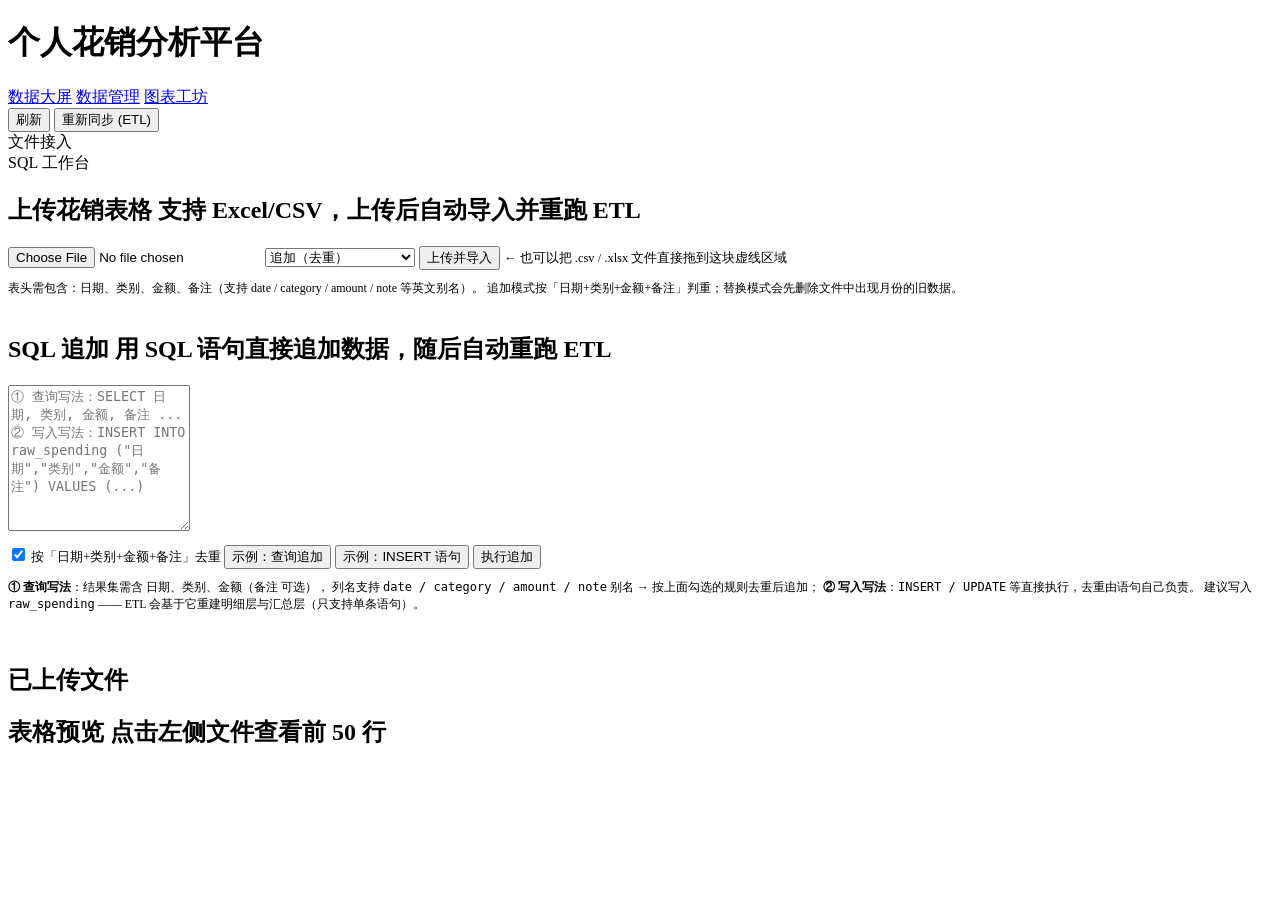
==== web/static/source.html @ cdfc2930 "个人花销分析平台 v1.0：新需求优化 - SQL 工作台：语句白名单（SELECT 查询 + CREATE 建表放行，改数/删表拒绝） - 新增「保存为表」（SELECT 结果一键落库）与「导出 C" ====
<!DOCTYPE html>
<html lang="zh-CN">
<head>
<meta charset="UTF-8" />
<meta name="viewport" content="width=device-width, initial-scale=1.0" />
<title>数据管理 · 个人花销分析平台</title>
<link rel="stylesheet" href="/static/app.css" />
</head>
<body>
<header>
  <h1>个人花销分析平台</h1>
  <nav class="nav">
    <a href="/">数据大屏</a>
    <a href="/source" class="active">数据管理</a>
    <a href="/charts">图表工坊</a>
  </nav>
  <span class="spacer"></span>
  <button class="btn" onclick="refreshTab()">刷新</button>
  <button class="btn primary" onclick="triggerEtl()">重新同步 (ETL)</button>
</header>

<div class="wrap">
  <div class="tabs">
    <div class="tab active" data-tab="files" onclick="switchTab('files')">文件接入</div>
    <div class="tab" data-tab="sql" onclick="switchTab('sql')">SQL 工作台</div>
  </div>

  <!-- ==================== 文件接入 ==================== -->
  <div id="tab-files" class="tabpanel" style="display:flex;flex-direction:column;gap:16px">
    <div class="panel">
      <h2>上传花销表格 <span class="tag">支持 Excel/CSV，上传后自动导入并重跑 ETL</span></h2>
      <div class="dropfile" id="dropZone">
        <input type="file" id="fileInput" accept=".csv,.xlsx,.xls" />
        <select id="ingestMode" style="width:150px">
          <option value="append">追加（去重）</option>
          <option value="replace">替换该月份</option>
        </select>
        <button class="btn primary" id="uploadBtn" onclick="uploadFile()">上传并导入</button>
        <span class="muted" style="font-size:12.5px">← 也可以把 .csv / .xlsx 文件直接拖到这块虚线区域</span>
      </div>
      <p class="muted" style="margin:10px 0 0;font-size:12px">
        表头需包含：日期、类别、金额、备注（支持 date / category / amount / note 等英文别名）。
        追加模式按「日期+类别+金额+备注」判重；替换模式会先删除文件中出现月份的旧数据。
      </p>
    </div>

    <div class="panel">
      <h2>SQL 追加 <span class="tag">用 SQL 语句直接追加数据，随后自动重跑 ETL</span></h2>
      <textarea id="appendSql" class="editor" spellcheck="false" style="height:140px"
        placeholder="① 查询写法：SELECT 日期, 类别, 金额, 备注 ...&#10;② 写入写法：INSERT INTO raw_spending (&quot;日期&quot;,&quot;类别&quot;,&quot;金额&quot;,&quot;备注&quot;) VALUES (...)"></textarea>
      <div class="flex" style="margin-top:10px">
        <label class="flex" style="gap:6px;font-size:12.5px;color:var(--muted);cursor:pointer">
          <input type="checkbox" id="appendDedup" checked /> 按「日期+类别+金额+备注」去重
        </label>
        <span class="spacer" style="flex:1"></span>
        <button class="btn" onclick="setAppendExample(0)">示例：查询追加</button>
        <button class="btn" onclick="setAppendExample(1)">示例：INSERT 语句</button>
        <button class="btn primary" id="appendBtn" onclick="appendBySql()">执行追加</button>
      </div>
      <p class="muted" style="margin:10px 0 0;font-size:12px">
        <b>① 查询写法</b>：结果集需含 <code>日期</code>、<code>类别</code>、<code>金额</code>（<code>备注</code> 可选），
        列名支持 <code>date / category / amount / note</code> 别名 → 按上面勾选的规则去重后追加；
        <b>② 写入写法</b>：<code>INSERT / UPDATE</code> 等直接执行，去重由语句自己负责。
        建议写入 <code>raw_spending</code> —— ETL 会基于它重建明细层与汇总层（只支持单条语句）。
      </p>
    </div>

    <div class="cards" id="layerCards"></div>

    <div class="grid2">
      <div class="panel">
        <h2>已上传文件 <span class="tag" id="fileCount"></span></h2>
        <div class="scroll" id="fileList"></div>
      </div>
      <div class="panel">
        <h2>表格预览 <span class="tag" id="previewTag">点击左侧文件查看前 50 行</span></h2>
        <div class="scroll" id="previewBox" style="max-height:520px"></div>
      </div>
    </div>
  </div>

  <!-- ==================== SQL 工作台 ==================== -->
  <div id="tab-sql" class="tabpanel" style="display:none">
    <div class="sql-layout">
      <div class="panel">
        <h2>数据库表 <span class="tag" id="tableCount"></span></h2>
        <div class="tablelist" id="tableList"></div>
        <p class="muted" style="font-size:11.5px;margin:10px 0 0">点击表名可预览前 100 行</p>
      </div>

      <div>
        <div class="panel">
          <h2>SQL 编辑器 <span class="tag">支持 SELECT 查询与 CREATE 建表 · 结果可「保存为表」或导出 CSV · Ctrl + Enter 执行</span></h2>
          <textarea id="editor" class="editor" spellcheck="false"></textarea>
          <div class="flex" style="margin-top:10px">
            <button class="btn primary" id="runBtn" onclick="runSql()">▶ 执行</button>
            <button class="btn" id="saveBtn" onclick="saveAsTable()">💾 保存为表</button>
            <button class="btn" id="exportBtn" onclick="exportSql()">⬇ 导出 CSV</button>
            <button class="btn" onclick="setExample(0)">示例：建汇总表</button>
            <button class="btn" onclick="setExample(1)">示例：查询 Top</button>
            <button class="btn" onclick="setExample(2)">示例：自定义指标</button>
            <button class="btn" onclick="clearSql()">清空</button>
            <span class="spacer" style="flex:1"></span>
            <span class="muted" id="sqlHint" style="font-size:12px"></span>
          </div>
        </div>

        <div class="panel" style="margin-top:16px">
          <h2>执行结果 <span class="tag" id="resultTag"></span></h2>
          <div id="resultBox" class="scroll" style="max-height:520px">
            <div class="empty">输入 SQL 后点击「执行」</div>
          </div>
        </div>
      </div>
    </div>
  </div>
</div>

<div class="toast" id="toast"></div>
<script src="/static/common.js"></script>
<script src="/static/source.js"></script>
</body>
</html>
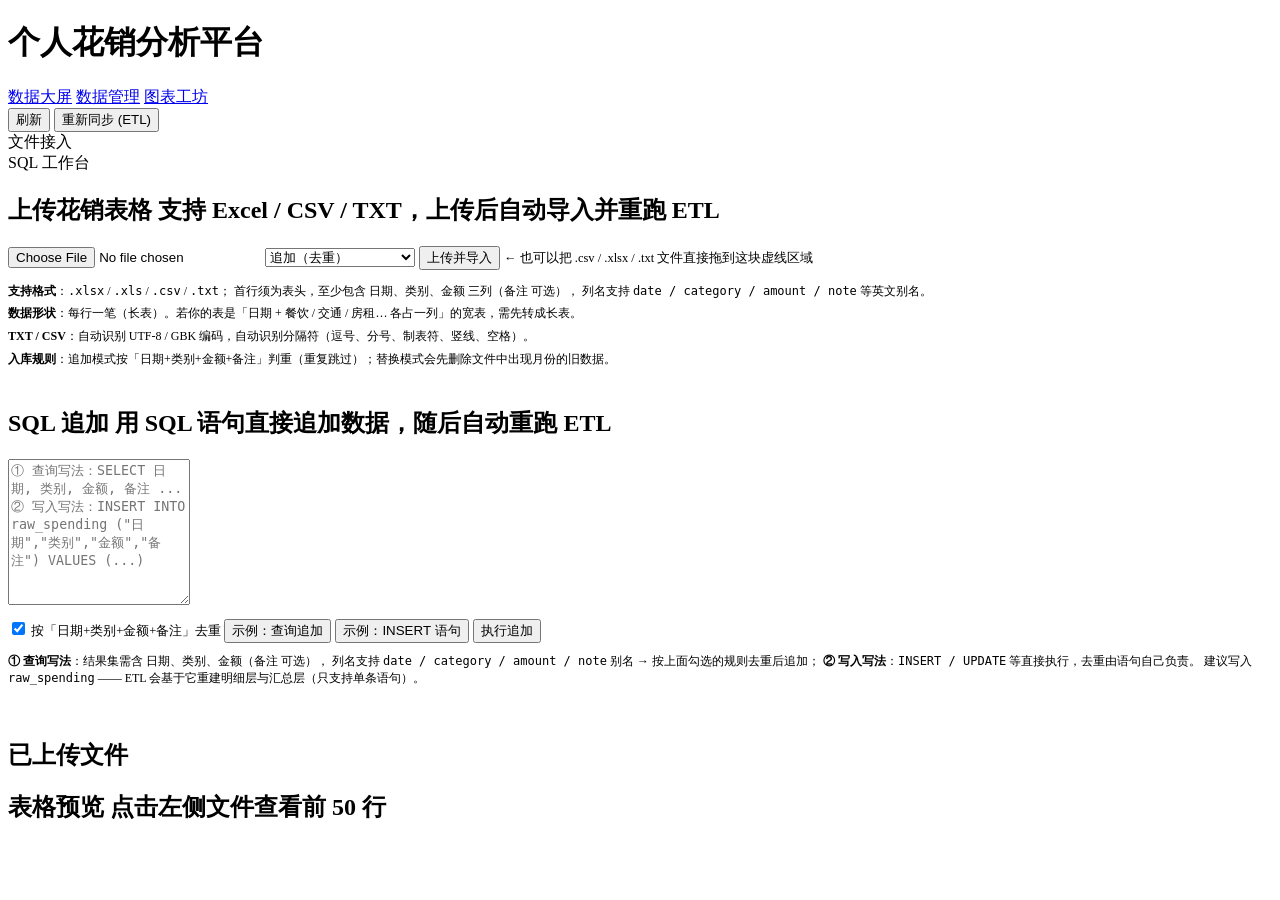
==== commit baa8cbac: "上传支持 TXT：自动识别编码与分隔符，页面补充格式说明" ====
--- a/web/static/source.html
+++ b/web/static/source.html
@@ -28,19 +28,23 @@
   <!-- ==================== 文件接入 ==================== -->
   <div id="tab-files" class="tabpanel" style="display:flex;flex-direction:column;gap:16px">
     <div class="panel">
-      <h2>上传花销表格 <span class="tag">支持 Excel/CSV，上传后自动导入并重跑 ETL</span></h2>
+      <h2>上传花销表格 <span class="tag">支持 Excel / CSV / TXT，上传后自动导入并重跑 ETL</span></h2>
       <div class="dropfile" id="dropZone">
-        <input type="file" id="fileInput" accept=".csv,.xlsx,.xls" />
+        <input type="file" id="fileInput" accept=".csv,.xlsx,.xls,.txt" />
         <select id="ingestMode" style="width:150px">
           <option value="append">追加（去重）</option>
           <option value="replace">替换该月份</option>
         </select>
         <button class="btn primary" id="uploadBtn" onclick="uploadFile()">上传并导入</button>
-        <span class="muted" style="font-size:12.5px">← 也可以把 .csv / .xlsx 文件直接拖到这块虚线区域</span>
+        <span class="muted" style="font-size:12.5px">← 也可以把 .csv / .xlsx / .txt 文件直接拖到这块虚线区域</span>
       </div>
-      <p class="muted" style="margin:10px 0 0;font-size:12px">
-        表头需包含：日期、类别、金额、备注（支持 date / category / amount / note 等英文别名）。
-        追加模式按「日期+类别+金额+备注」判重；替换模式会先删除文件中出现月份的旧数据。
+      <p class="muted" style="margin:10px 0 0;font-size:12px;line-height:1.9">
+        <b>支持格式</b>：<code>.xlsx</code> / <code>.xls</code> / <code>.csv</code> / <code>.txt</code>；
+        首行须为表头，至少包含 <code>日期</code>、<code>类别</code>、<code>金额</code> 三列（<code>备注</code> 可选），
+        列名支持 <code>date / category / amount / note</code> 等英文别名。<br/>
+        <b>数据形状</b>：每行一笔（长表）。若你的表是「日期 + 餐饮 / 交通 / 房租… 各占一列」的宽表，需先转成长表。<br/>
+        <b>TXT / CSV</b>：自动识别 UTF-8 / GBK 编码，自动识别分隔符（逗号、分号、制表符、竖线、空格）。<br/>
+        <b>入库规则</b>：追加模式按「日期+类别+金额+备注」判重（重复跳过）；替换模式会先删除文件中出现月份的旧数据。
       </p>
     </div>
 
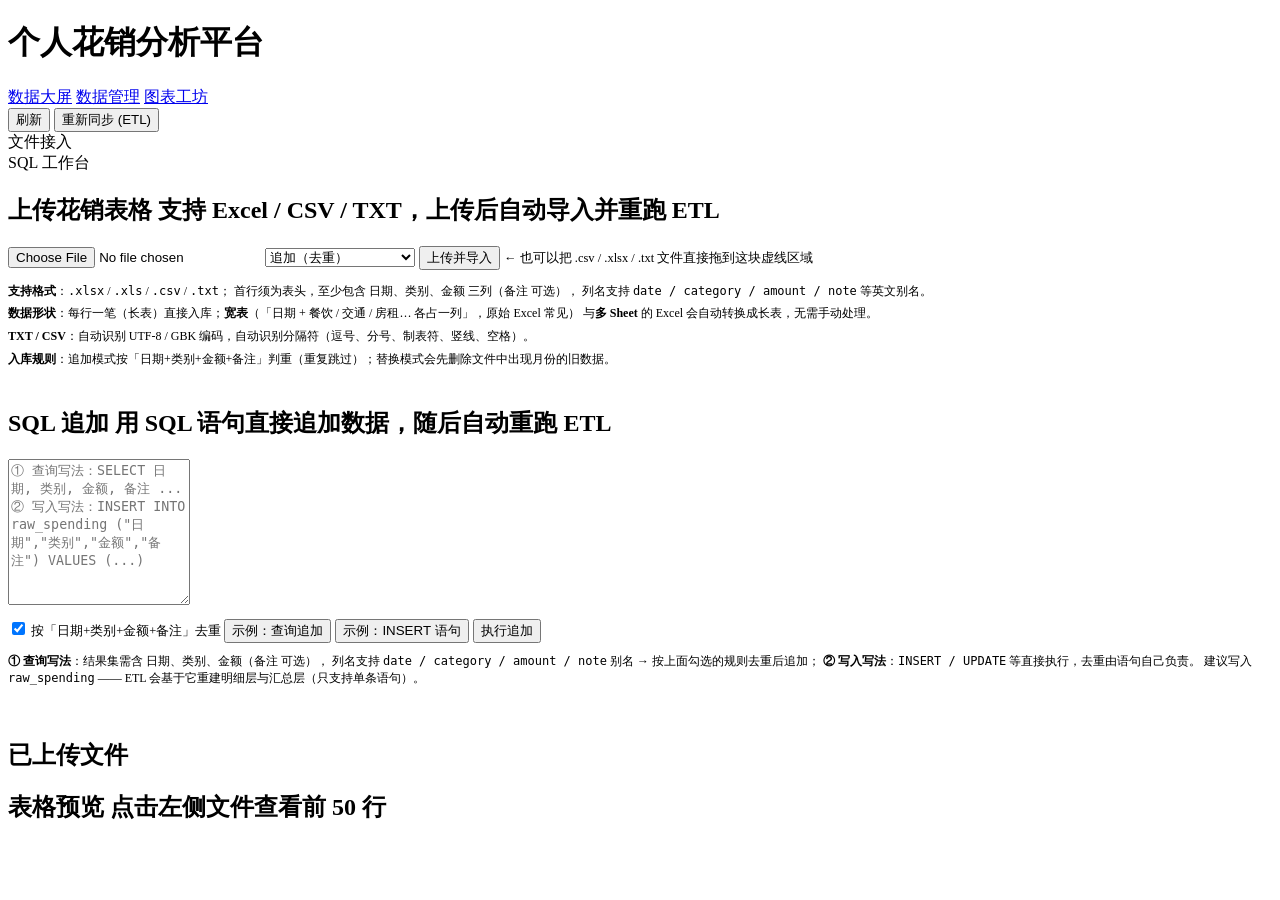
==== commit 50d72cea: "上传支持宽表/多Sheet Excel 自动转长表；拖拽上传改为直传文件对象" ====
--- a/web/static/source.html
+++ b/web/static/source.html
@@ -42,7 +42,8 @@
         <b>支持格式</b>：<code>.xlsx</code> / <code>.xls</code> / <code>.csv</code> / <code>.txt</code>；
         首行须为表头，至少包含 <code>日期</code>、<code>类别</code>、<code>金额</code> 三列（<code>备注</code> 可选），
         列名支持 <code>date / category / amount / note</code> 等英文别名。<br/>
-        <b>数据形状</b>：每行一笔（长表）。若你的表是「日期 + 餐饮 / 交通 / 房租… 各占一列」的宽表，需先转成长表。<br/>
+        <b>数据形状</b>：每行一笔（长表）直接入库；<b>宽表</b>（「日期 + 餐饮 / 交通 / 房租… 各占一列」，原始 Excel 常见）
+        与<b>多 Sheet</b> 的 Excel 会自动转换成长表，无需手动处理。<br/>
         <b>TXT / CSV</b>：自动识别 UTF-8 / GBK 编码，自动识别分隔符（逗号、分号、制表符、竖线、空格）。<br/>
         <b>入库规则</b>：追加模式按「日期+类别+金额+备注」判重（重复跳过）；替换模式会先删除文件中出现月份的旧数据。
       </p>
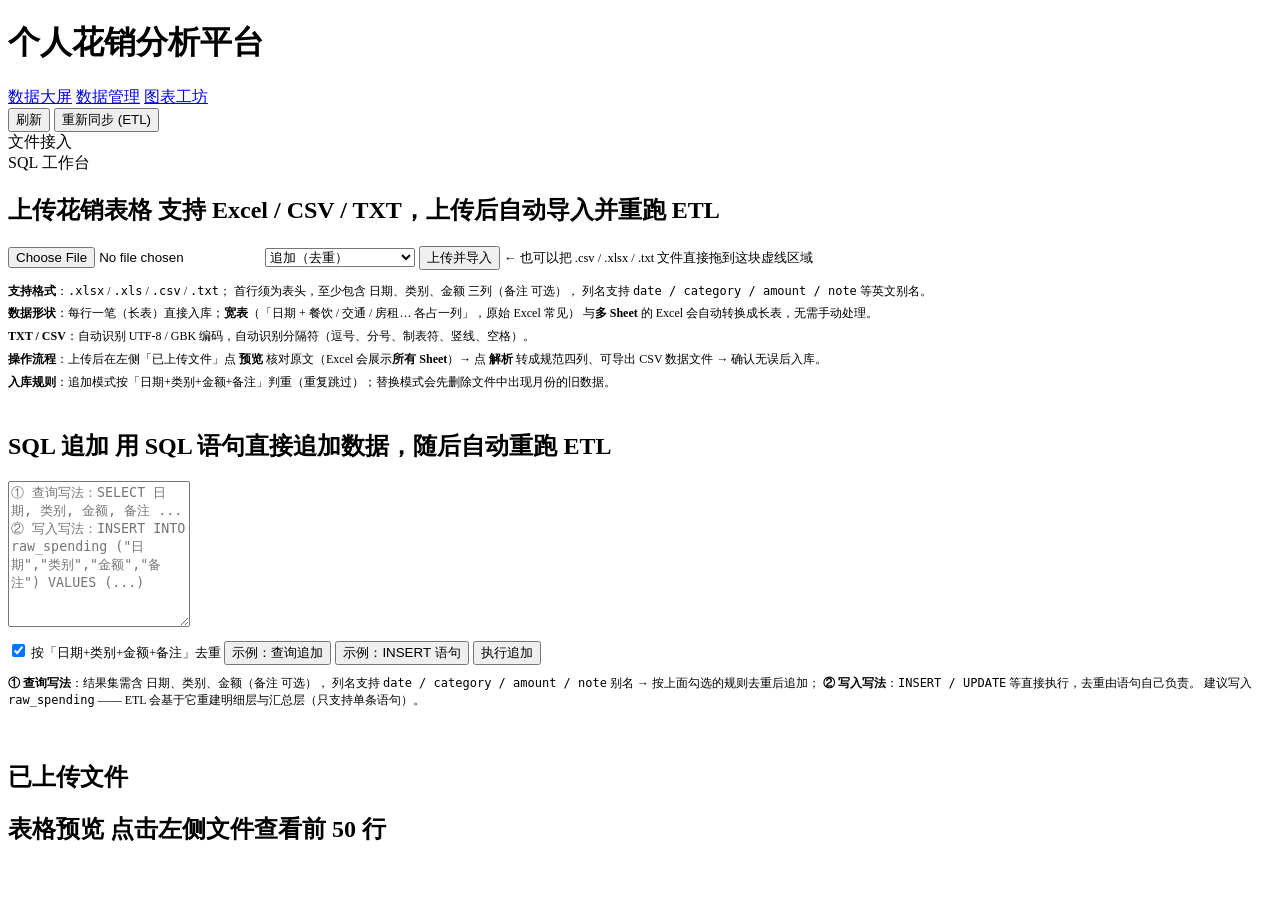
==== commit 781db3ef: "新增「解析」功能：源文件转规范四列并可导出CSV；预览改为展示所有Sheet" ====
--- a/web/static/source.html
+++ b/web/static/source.html
@@ -45,6 +45,7 @@
         <b>数据形状</b>：每行一笔（长表）直接入库；<b>宽表</b>（「日期 + 餐饮 / 交通 / 房租… 各占一列」，原始 Excel 常见）
         与<b>多 Sheet</b> 的 Excel 会自动转换成长表，无需手动处理。<br/>
         <b>TXT / CSV</b>：自动识别 UTF-8 / GBK 编码，自动识别分隔符（逗号、分号、制表符、竖线、空格）。<br/>
+        <b>操作流程</b>：上传后在左侧「已上传文件」点 <b>预览</b> 核对原文（Excel 会展示<b>所有 Sheet</b>）→ 点 <b>解析</b> 转成规范四列、可导出 CSV 数据文件 → 确认无误后入库。<br/>
         <b>入库规则</b>：追加模式按「日期+类别+金额+备注」判重（重复跳过）；替换模式会先删除文件中出现月份的旧数据。
       </p>
     </div>
